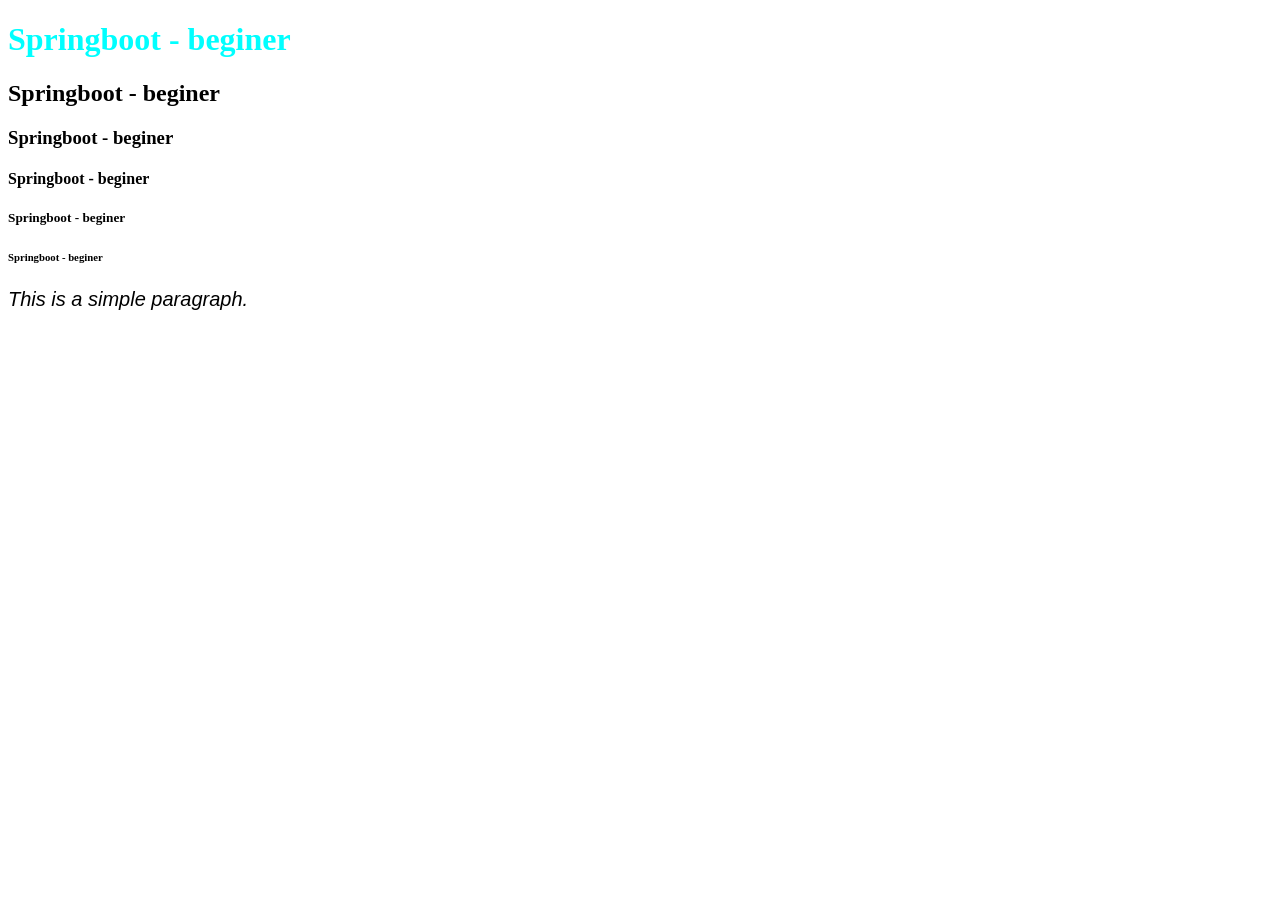
==== src/main/resources/static/index.html @ 79f4e2ac "adding html,css,js" ====
<!DOCTYPE html>
<html lang="en">
<head>
    <link rel="stylesheet" href="css/site.css">
    <meta charset="UTF-8">
    <meta name="viewport" content="width=device-width, initial-scale=1.0">
    <title>Springboot - beginer</title>
</head>
<body>
    <h1>Springboot - beginer</h1>
    <h2>Springboot - beginer</h2>
    <h3>Springboot - beginer</h3>
    <h4>Springboot - beginer</h4>
    <h5>Springboot - beginer</h5>
    <h6>Springboot - beginer</h6>
    <p>This is a simple paragraph.</p>
    <script src="js/site.js"></script>
</body>
</html>
---- src/main/resources/static/css/site.css ----
h1{
    color:aqua
}
p{
    font-style: italic;
    font-family: Arial;
    font-size: 20px;
}
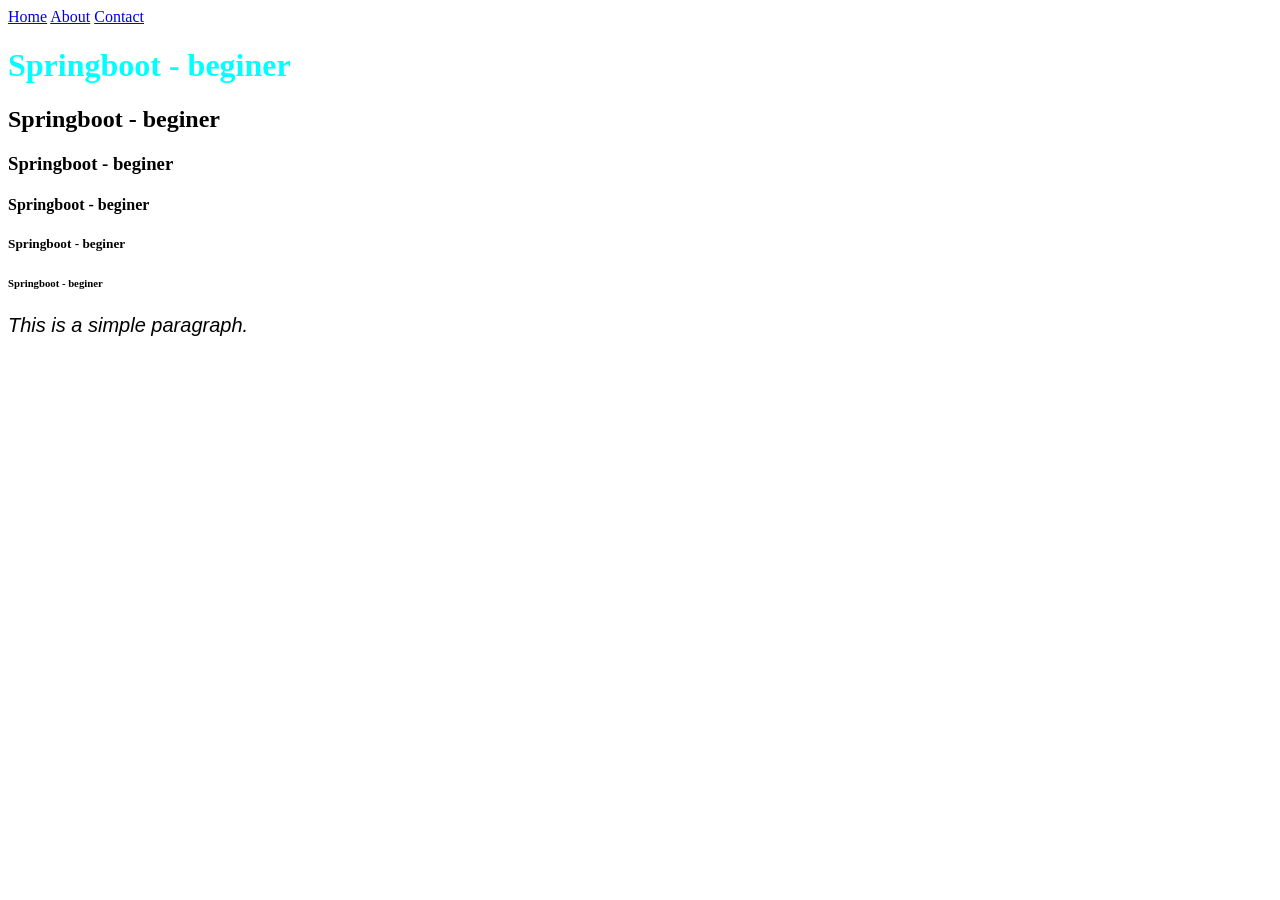
==== commit bdc2839d: "navbar2" ====
--- a/src/main/resources/static/index.html
+++ b/src/main/resources/static/index.html
@@ -7,6 +7,11 @@
     <title>Springboot - beginer</title>
 </head>
 <body>
+    <div class=""navbar">
+        <a href="#">Home</a>
+        <a href="#">About</a>
+        <a href="#">Contact</a>
+      </div>
     <h1>Springboot - beginer</h1>
     <h2>Springboot - beginer</h2>
     <h3>Springboot - beginer</h3>
--- a/src/main/resources/static/css/site.css
+++ b/src/main/resources/static/css/site.css
@@ -5,4 +5,18 @@
     font-style: italic;
     font-family: Arial;
     font-size: 20px;
+}
+.navbar{
+    border:1px solid #000000;
+    background-color:#333333;
+}
+.navbar a{
+    color: #fff;
+    text-decoration: none;
+    padding: 10px;
+}
+.navbar a:hover{
+    background-color: #ddd;
+    color: black;
+    padding: 10px;
 }
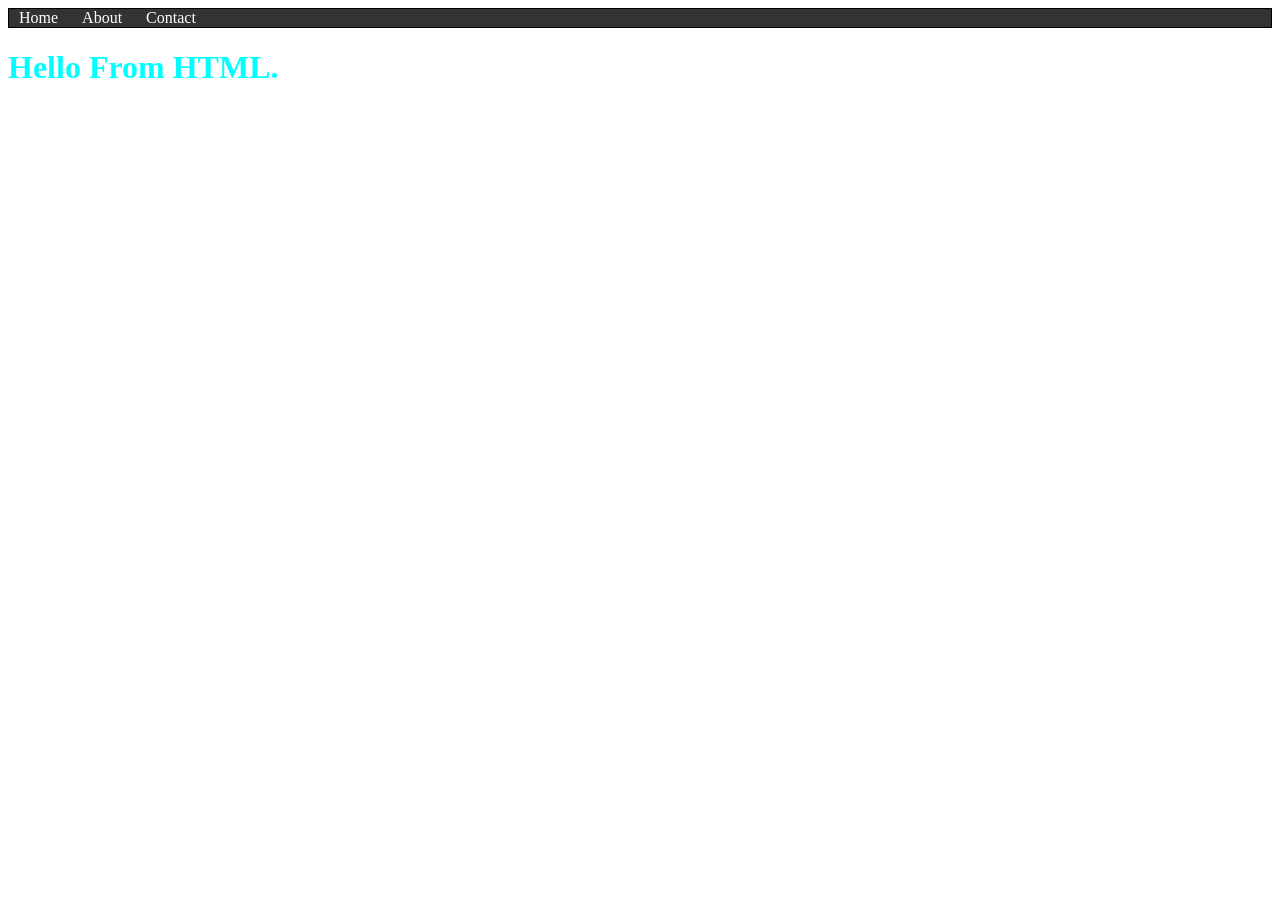
==== commit 2685832c: "hello html line" ====
--- a/src/main/resources/static/index.html
+++ b/src/main/resources/static/index.html
@@ -7,18 +7,13 @@
     <title>Springboot - beginer</title>
 </head>
 <body>
-    <div class=""navbar">
+    <div class="navbar">
         <a href="#">Home</a>
         <a href="#">About</a>
         <a href="#">Contact</a>
       </div>
-    <h1>Springboot - beginer</h1>
-    <h2>Springboot - beginer</h2>
-    <h3>Springboot - beginer</h3>
-    <h4>Springboot - beginer</h4>
-    <h5>Springboot - beginer</h5>
-    <h6>Springboot - beginer</h6>
-    <p>This is a simple paragraph.</p>
+    
+    <h1>Hello From HTML.</h1>
     <script src="js/site.js"></script>
 </body>
 </html>
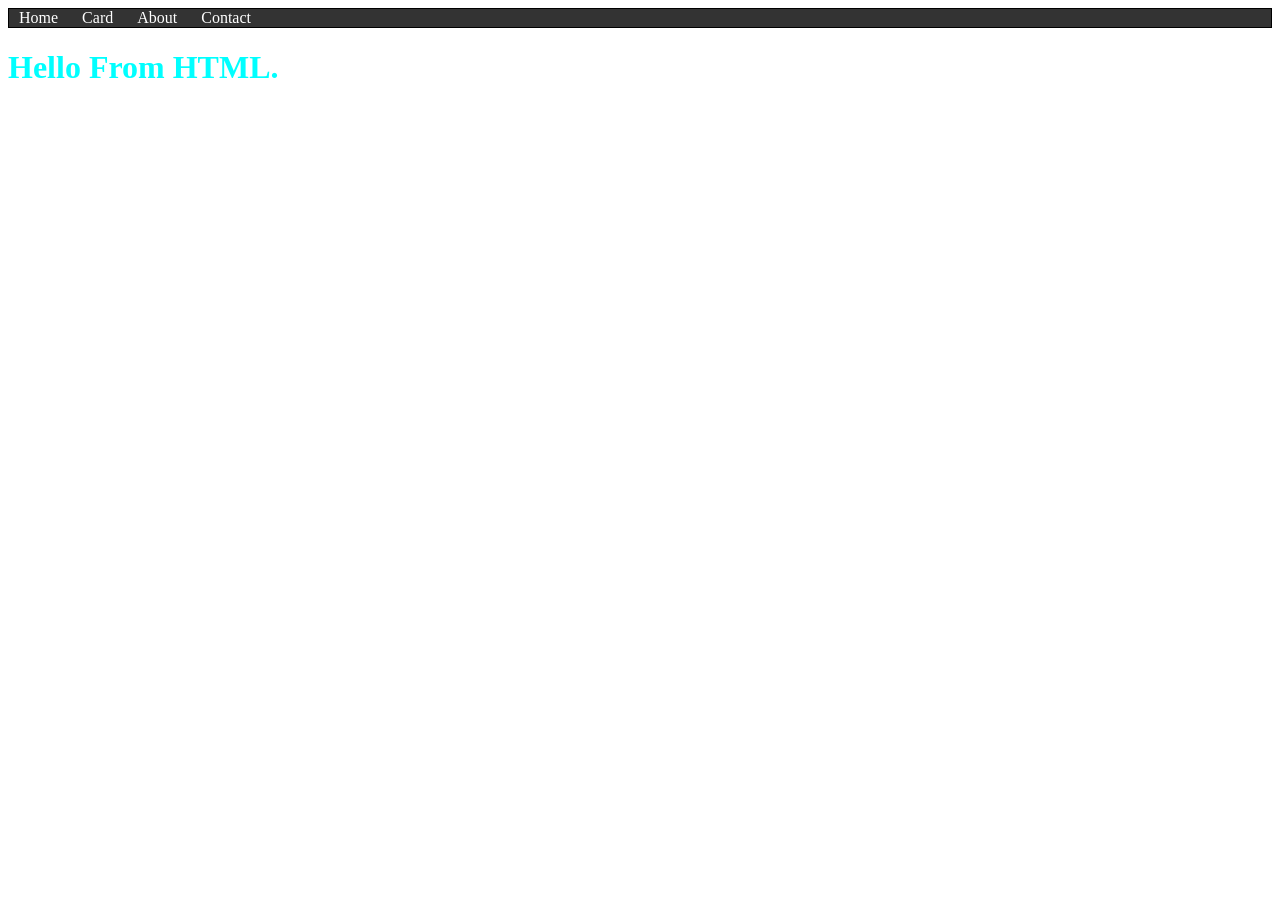
==== commit 1edfadef: "adding card final" ====
--- a/src/main/resources/static/index.html
+++ b/src/main/resources/static/index.html
@@ -8,7 +8,8 @@
 </head>
 <body>
     <div class="navbar">
-        <a href="#">Home</a>
+        <a href="/">Home</a>
+        <a href="/card.html">Card</a>
         <a href="#">About</a>
         <a href="#">Contact</a>
       </div>
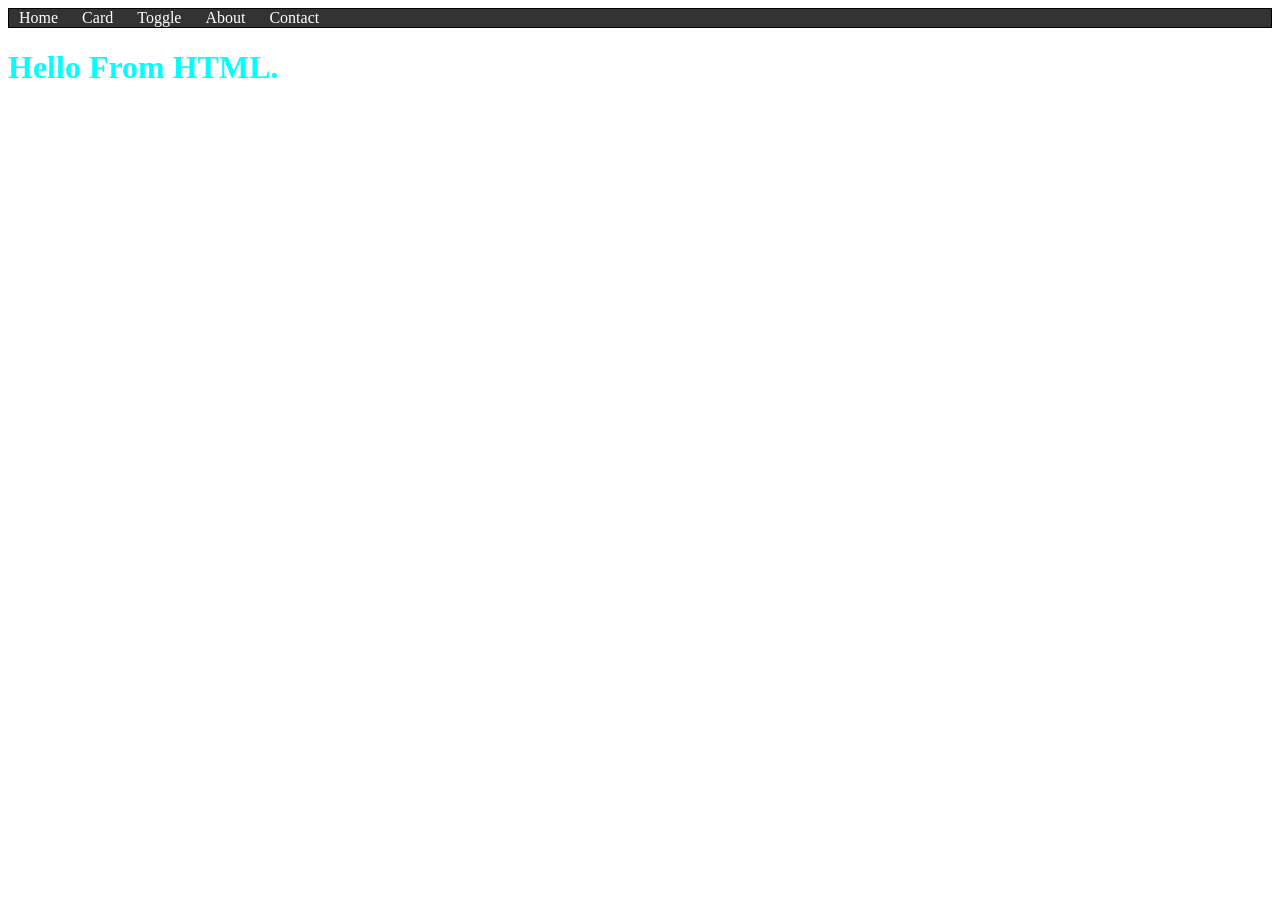
==== commit 65c3ae87: "toggling" ====
--- a/src/main/resources/static/index.html
+++ b/src/main/resources/static/index.html
@@ -10,6 +10,7 @@
     <div class="navbar">
         <a href="/">Home</a>
         <a href="/card.html">Card</a>
+        <a href="/toggle.html">Toggle</a>
         <a href="#">About</a>
         <a href="#">Contact</a>
       </div>
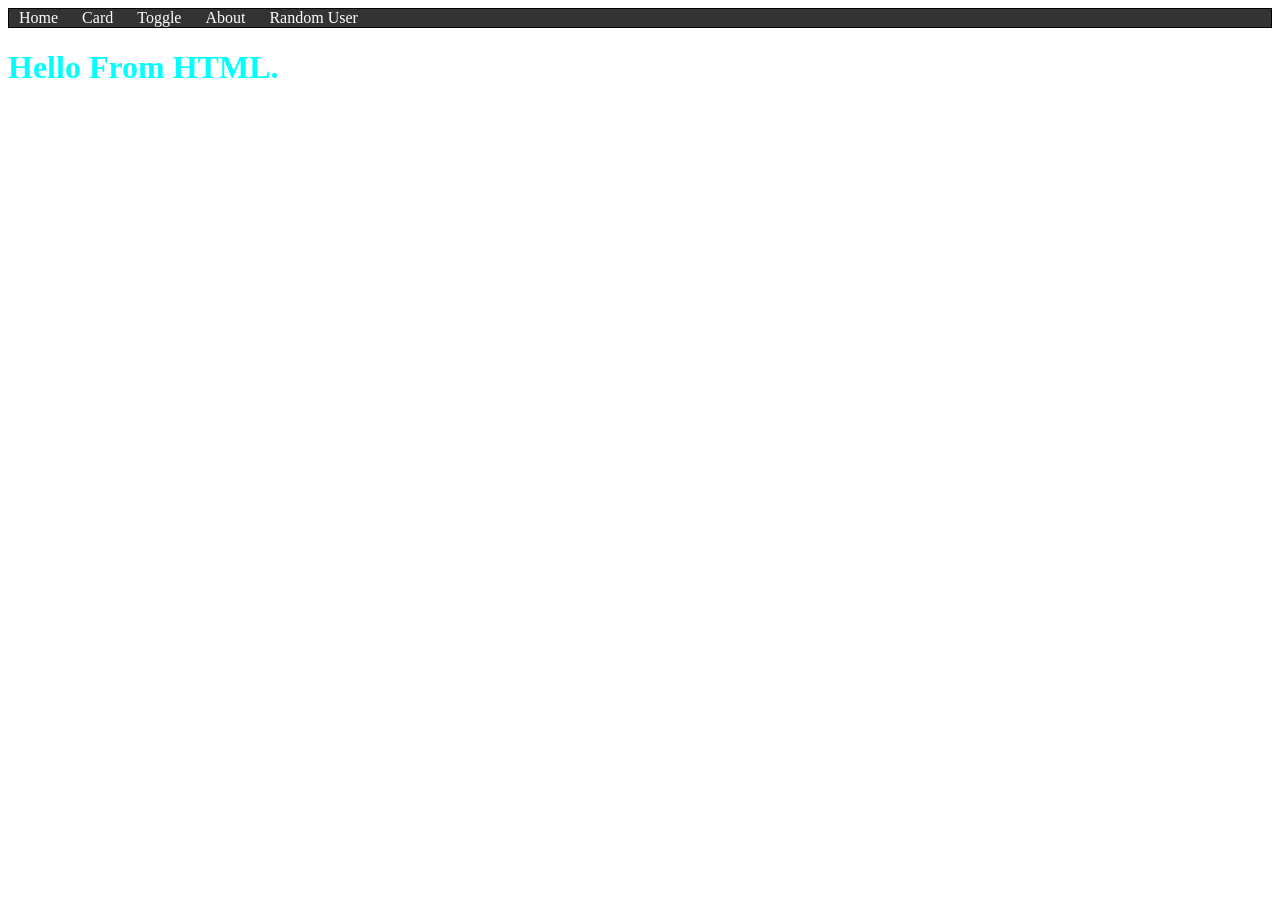
==== commit 5f27e332: "random user" ====
--- a/src/main/resources/static/index.html
+++ b/src/main/resources/static/index.html
@@ -12,7 +12,7 @@
         <a href="/card.html">Card</a>
         <a href="/toggle.html">Toggle</a>
         <a href="#">About</a>
-        <a href="#">Contact</a>
+        <a href="/randuser.html">Random User</a>
       </div>
     
     <h1>Hello From HTML.</h1>
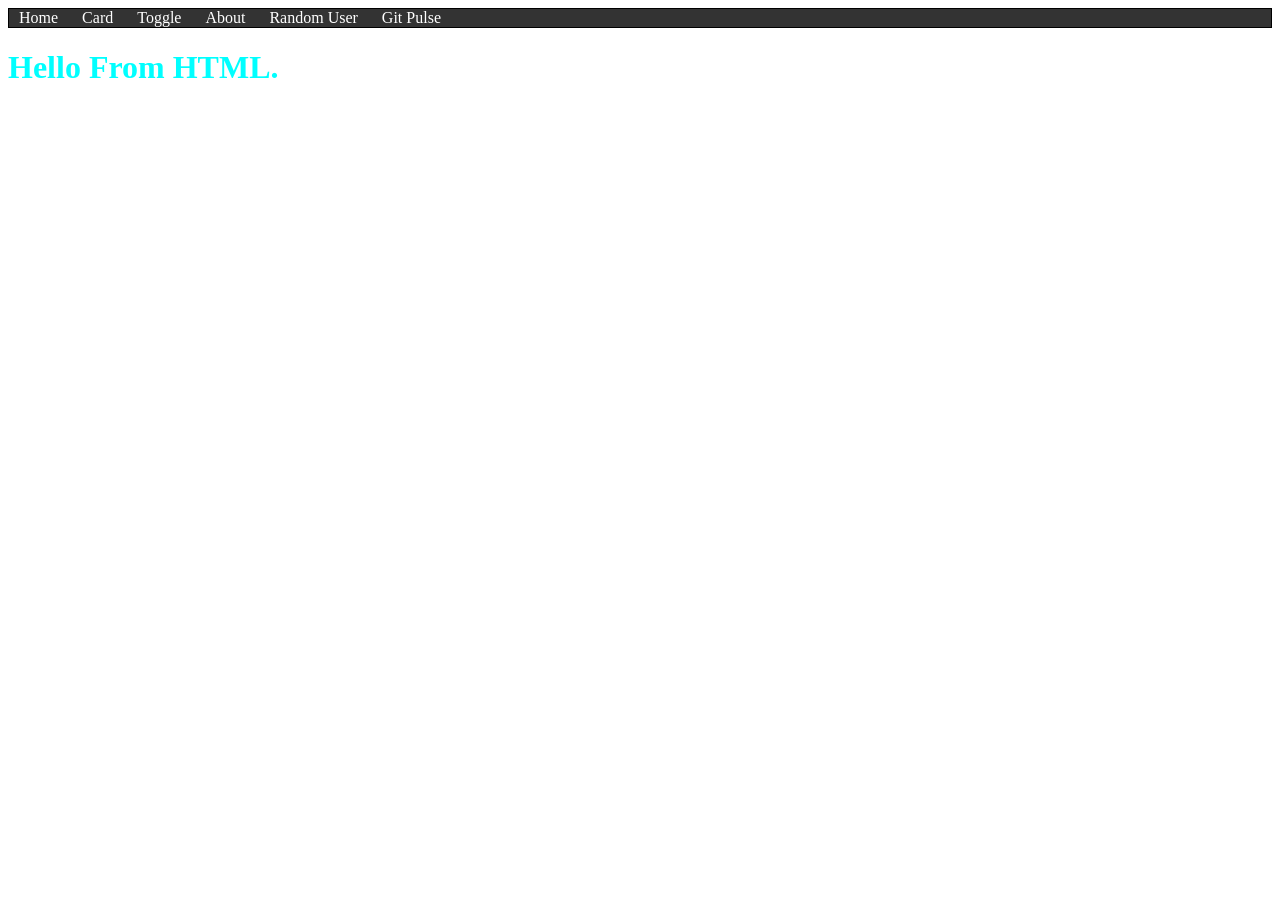
==== commit a7bef85e: "gitpulse" ====
--- a/src/main/resources/static/index.html
+++ b/src/main/resources/static/index.html
@@ -13,6 +13,7 @@
         <a href="/toggle.html">Toggle</a>
         <a href="#">About</a>
         <a href="/randuser.html">Random User</a>
+        <a href="/gitpulse.html">Git Pulse</a>
       </div>
     
     <h1>Hello From HTML.</h1>
